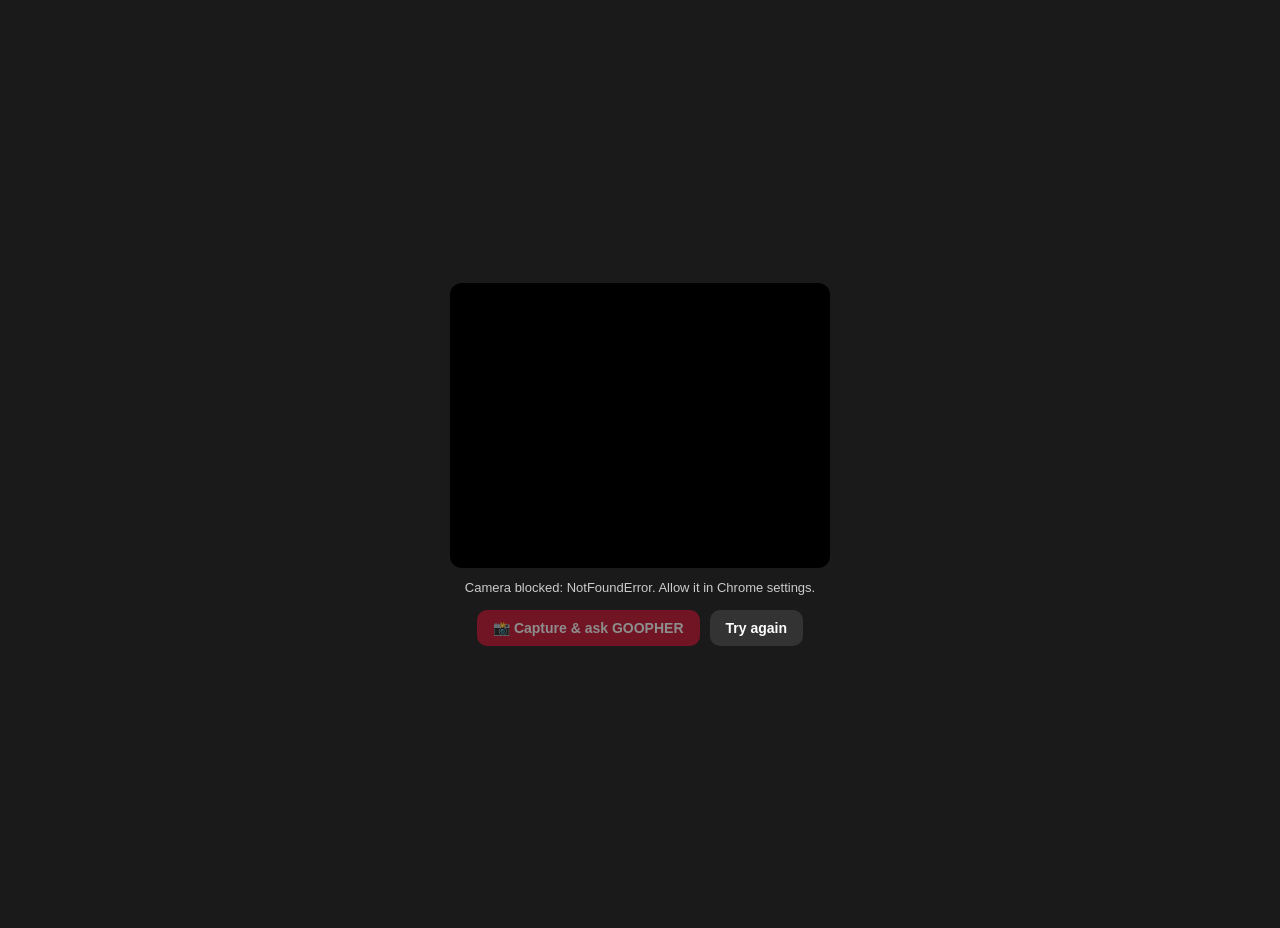
==== extension/camera.html @ fca2f9e4 "Add a NEW Gemini Vision subagent — camera "see it, shop it" A dedicated, self-contained vision subag" ====
<!DOCTYPE html>
<html lang="en">
  <head>
    <meta charset="UTF-8" />
    <meta name="viewport" content="width=device-width, initial-scale=1.0" />
    <title>GOOPHER Camera</title>
    <style>
      body {
        margin: 0; font-family: -apple-system, BlinkMacSystemFont, "Segoe UI", Roboto, sans-serif;
        background: #1a1a1a; color: #fff; display: flex; flex-direction: column;
        align-items: center; justify-content: center; height: 100vh; gap: 12px;
        text-align: center; padding: 14px;
      }
      #preview {
        width: 100%; max-width: 380px; border-radius: 12px; background: #000;
        aspect-ratio: 4 / 3; object-fit: cover;
      }
      #status { font-size: 13px; color: #ccc; min-height: 18px; }
      .row { display: flex; gap: 10px; }
      button {
        padding: 10px 16px; border: none; border-radius: 10px; cursor: pointer;
        font-weight: 600; font-size: 14px;
      }
      .primary { background: #c8102e; color: #fff; }
      .ghost { background: #333; color: #fff; }
      button:disabled { opacity: .5; cursor: default; }
    </style>
  </head>
  <body>
    <video id="preview" autoplay playsinline muted></video>
    <canvas id="canvas" hidden></canvas>
    <div id="status">Starting camera…</div>
    <div class="row">
      <button id="capture" class="primary" disabled>📸 Capture &amp; ask GOOPHER</button>
      <button id="retry" class="ghost" hidden>Try again</button>
    </div>
    <script src="camera.js"></script>
  </body>
</html>
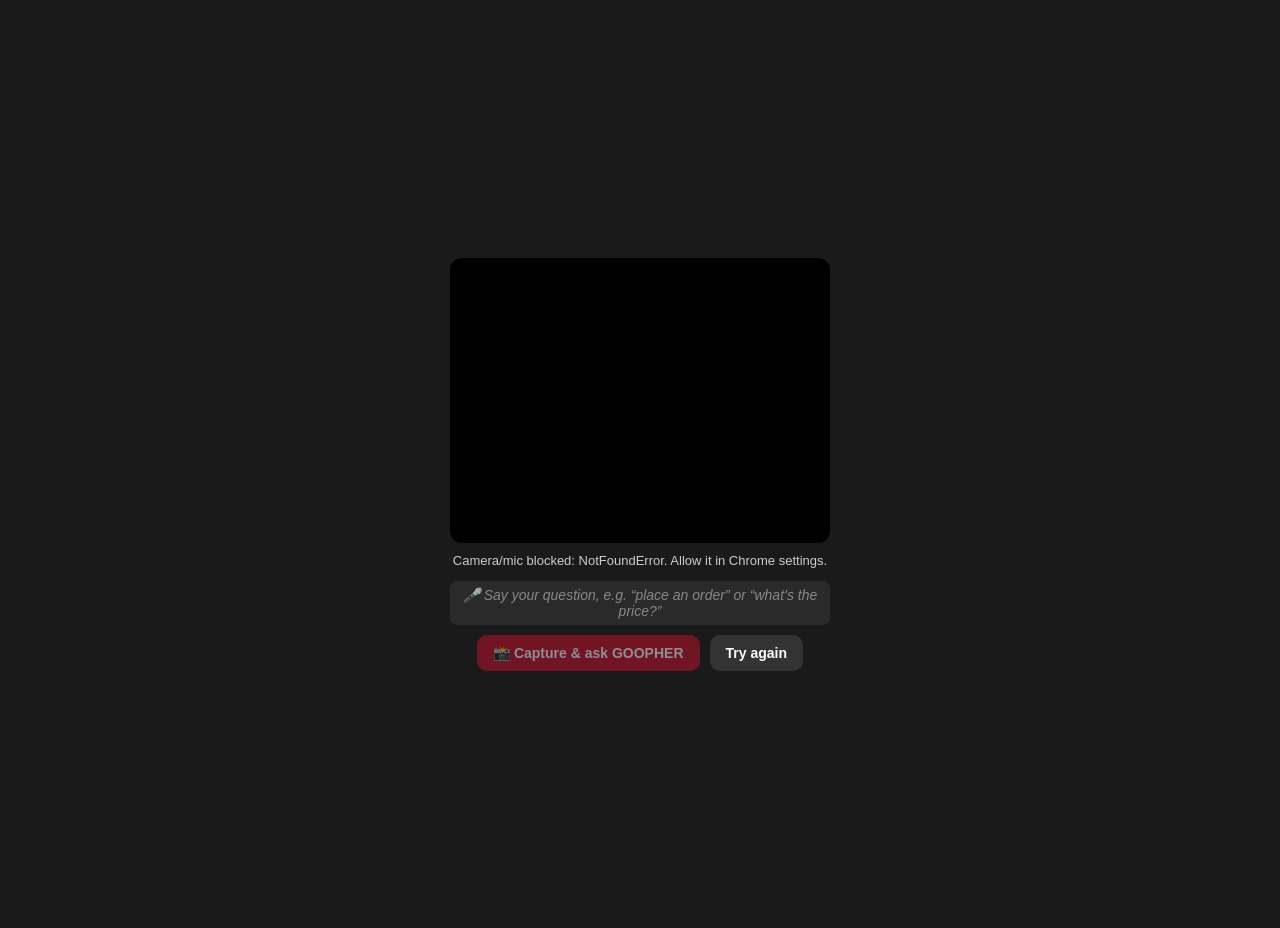
==== commit 08582072: "Camera Vision: capture the SPOKEN question too ("show it and say it") The camera popup said "Capture" ====
--- a/extension/camera.html
+++ b/extension/camera.html
@@ -8,7 +8,7 @@
       body {
         margin: 0; font-family: -apple-system, BlinkMacSystemFont, "Segoe UI", Roboto, sans-serif;
         background: #1a1a1a; color: #fff; display: flex; flex-direction: column;
-        align-items: center; justify-content: center; height: 100vh; gap: 12px;
+        align-items: center; justify-content: center; height: 100vh; gap: 10px;
         text-align: center; padding: 14px;
       }
       #preview {
@@ -16,7 +16,13 @@
         aspect-ratio: 4 / 3; object-fit: cover;
       }
       #status { font-size: 13px; color: #ccc; min-height: 18px; }
-      .row { display: flex; gap: 10px; }
+      #transcript {
+        font-size: 14px; color: #fff; min-height: 20px; font-style: italic;
+        background: #2a2a2a; border-radius: 8px; padding: 6px 10px; width: 100%;
+        max-width: 380px; box-sizing: border-box;
+      }
+      #transcript.empty { color: #888; }
+      .row { display: flex; gap: 10px; flex-wrap: wrap; justify-content: center; }
       button {
         padding: 10px 16px; border: none; border-radius: 10px; cursor: pointer;
         font-weight: 600; font-size: 14px;
@@ -30,6 +36,7 @@
     <video id="preview" autoplay playsinline muted></video>
     <canvas id="canvas" hidden></canvas>
     <div id="status">Starting camera…</div>
+    <div id="transcript" class="empty">🎤 Say your question, e.g. “place an order” or “what’s the price?”</div>
     <div class="row">
       <button id="capture" class="primary" disabled>📸 Capture &amp; ask GOOPHER</button>
       <button id="retry" class="ghost" hidden>Try again</button>
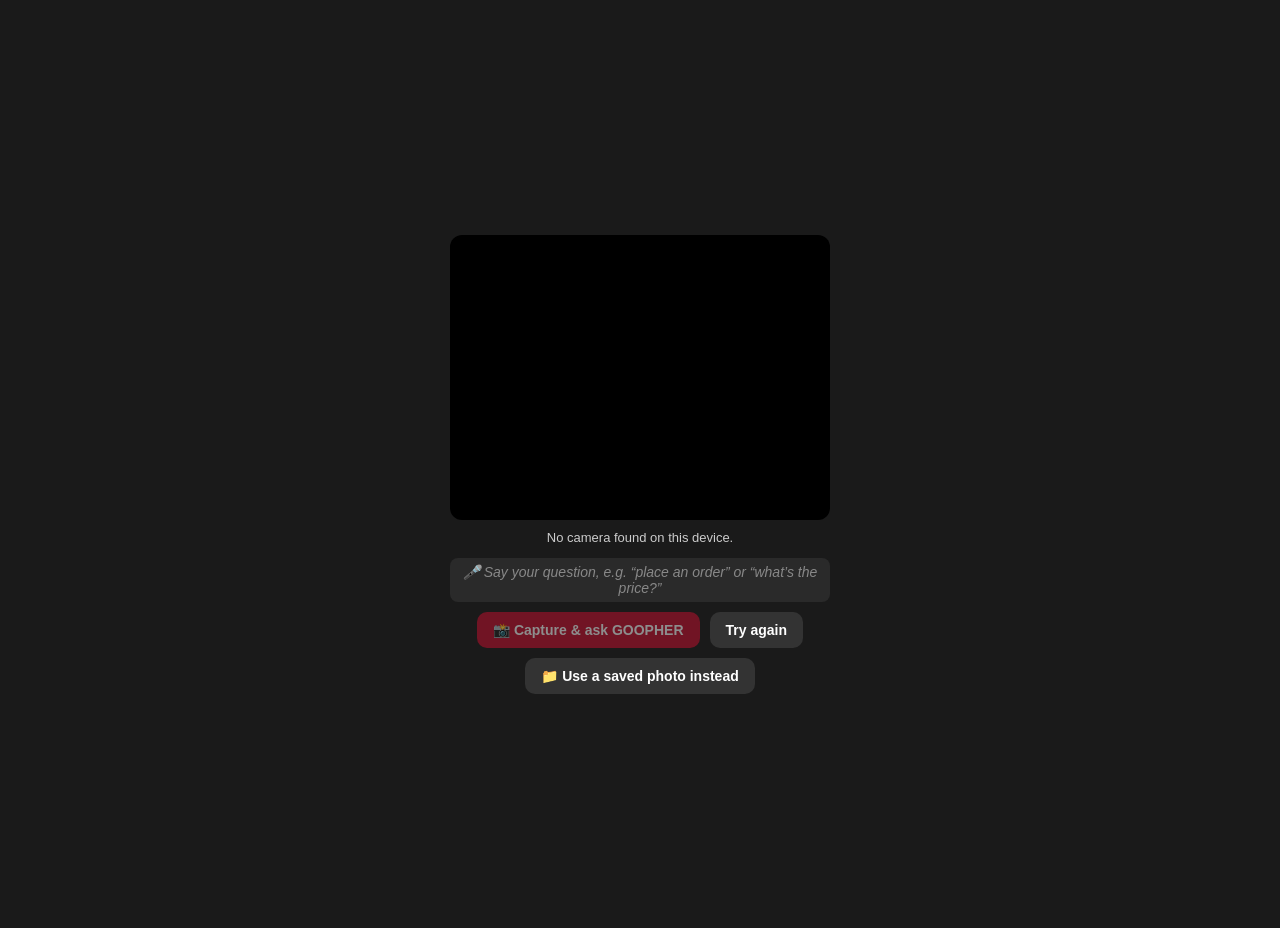
==== commit ea8b5a7b: "Vision demo hardening: voice in/out, soccer synonyms, photo-upload fallback For the live CTO demo (c" ====
--- a/extension/camera.html
+++ b/extension/camera.html
@@ -41,6 +41,12 @@
       <button id="capture" class="primary" disabled>📸 Capture &amp; ask GOOPHER</button>
       <button id="retry" class="ghost" hidden>Try again</button>
     </div>
+    <div class="row">
+      <!-- Safety net: if the live camera is blocked (e.g. in use by Google
+           Meet), use a saved photo and still demo Gemini Vision. -->
+      <button id="uploadBtn" class="ghost">📁 Use a saved photo instead</button>
+      <input id="fileInput" type="file" accept="image/*" hidden />
+    </div>
     <script src="camera.js"></script>
   </body>
 </html>
